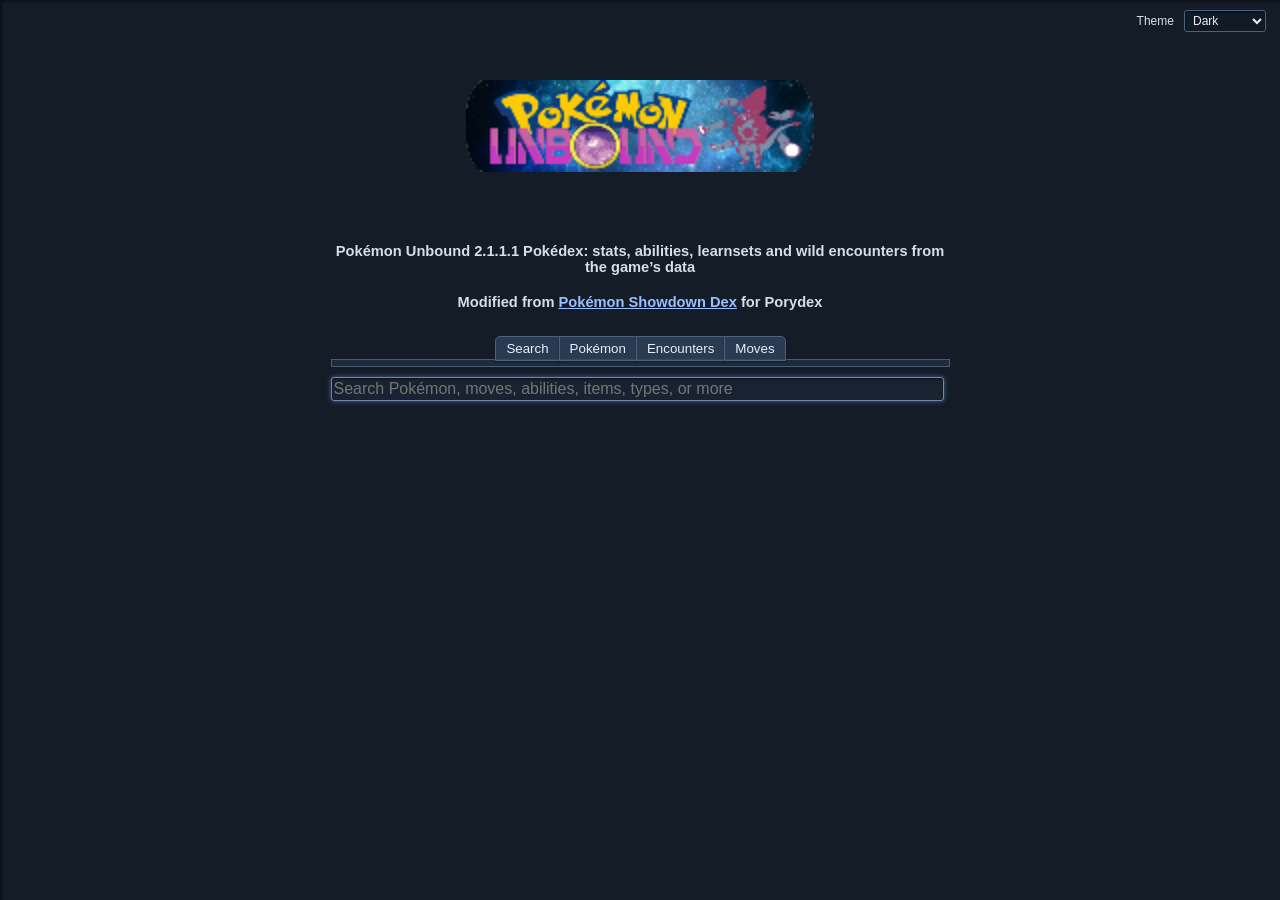
==== index.html @ a4c8e44c "Unbound Pokédex in Pokémon Null's dex front-end Species, learnsets, moves, abilities and wild encoun" ====
<!doctype html>
<html>
  <head>
    <meta charset="utf-8" />
    <script>
      // the dex lives in a GitHub Pages folder: links and routes hang off DEXROOT
      var DEXROOT = location.pathname.indexOf('/unbound-dex/') === 0 ? '/unbound-dex/' : '/';
      document.write('<base href="' + DEXROOT + '">');
      (function () {  // deep links arrive through 404.html as ?p=<path>
        var m = location.search.match(/[?&]p=([^&]*)/);
        if (m) history.replaceState(null, '', DEXROOT + decodeURIComponent(m[1]));
      })();
    </script>

    <title>Unbound Dex</title>

    <meta http-equiv="X-UA-Compatible" content="IE=Edge,chrome=IE8" />
	<script>
		(function () {
			var theme = 'dark';  // dark until the visitor picks Light
			try {
				var savedTheme = localStorage.getItem('nulldex-theme');
				if (savedTheme === 'dark' || savedTheme === 'light') theme = savedTheme;
			} catch (e) {}
			document.documentElement.setAttribute('data-theme', theme);
		})();
	</script>
    <link
      rel="stylesheet"
      href="https://play.pokemonshowdown.com/style/font-awesome.css"
    />
    <link rel="stylesheet" href="theme/panels.css?v=20261029133711" />
    <link rel="stylesheet" href="theme/main.css?v=20261029133711" />
    <link rel="stylesheet" href="theme/theme-toggle.css?v=20261029133711" />
    <meta name="viewport" content="width=device-width,initial-scale=1" />
    <link
      rel="stylesheet"
      href="https://play.pokemonshowdown.com/style/utilichart.css?b359"
    />
    <link rel="stylesheet" href="theme/pokedex.css?v=20261029133711" />
    <link rel="stylesheet" href="theme/unbound.css?v=20261029133711" />

    <!-- Workarounds for IE bugs to display trees correctly. -->
    <!--[if lte IE 6
      ]><style>
        li.tree {
          height: 1px;
        }
      </style><!
    [endif]-->
    <!--[if IE 7
      ]><style>
        li.tree {
          zoom: 1;
        }
      </style><!
    [endif]-->
  </head>
  <body>
    <ul class="nav nav-theme unbound-theme">
          <li>
            <label class="theme-label" for="theme-select">Theme</label>
            <select id="theme-select" class="textbox theme-select" aria-label="Theme">
              <option value="light">Light</option>
              <option value="dark">Dark</option>
            </select>
          </li>
        </ul>
    <div class="pfx-panel">
      <div class="pfx-body">
        <noscript
          ><p>
            <strong>Requires JavaScript!</strong>
          </p></noscript
        >
        <p>Loading...</p>
      </div>
    </div>
    <script src="js/lib/jquery-1.12.4.min.js?v=20261029133711"></script>
    <script src="js/lib/lodash.min.js?v=20261029133711"></script>
    <script src="js/lib/backbone-min.js?v=20261029133711"></script>
    <script src="js/panels.js?v=20261029133711"></script>

    <!-- Dependencies from the original Showdown dex; these are very explicitly unmodified for compatibility -->
    <script src="config/config.js?v=20261029133711"></script>
    <script src="js/battledata.js?v=20261029133711"></script>
    <script src="data/search-index.js?v=20261029133711"></script>
    <!-- This guy needs to be generated using the client repo -->
    <script src="https://play.pokemonshowdown.com/data/teambuilder-tables.js?v0.9xy31"></script>
    <script src="data/typechart.js?v=20261029133711"></script>
    <script src="https://play.pokemonshowdown.com/data/aliases.js?v0.9xy31"></script>
    <script src="js/battle-dex-search.js?v=20261029133711"></script>
    <script src="js/search.js?v=20261029133711"></script>

    <!-- Custom data files pulled from porydex extraction -->
    <script src="data/species.js?v=20261029133711"></script>
    <script src="data/learnsets.js?v=20261029133711"></script>
    <script src="data/encounters.js?v=20261029133711"></script>
    <script src="data/moves.js?v=20261029133711"></script>
    <script src="data/abilities.js?v=20261029133711"></script>
    <script src="data/items.js?v=20261029133711"></script>

    <script src="js/pokedex.js?v=20261029133711"></script>
    <script src="js/pokedex-pokemon.js?v=20261029133711"></script>
    <script src="js/pokedex-moves.js?v=20261029133711"></script>
    <script src="js/pokedex-encounters.js?v=20261029133711"></script>
    <script src="js/pokedex-search.js?v=20261029133711"></script>
    <script src="js/nulldex-encounters.js?v=20261029133711"></script>
    <script src="js/router.js?v=20261029133711"></script>
    <script src="js/theme-toggle.js?v=20261029133711"></script>
    <script src="js/update-checker.js?v=20261029133711"></script>
  </body>
</html>
---- theme/panels.css ----
/**
 * Panels CSS file
 *
 * @author Guangcong Luo
 */

/* Global layout */

html,
body,
div,
form {
	padding: 0;
	margin: 0;
}

body,
textarea,
.textbox {
	font-family: Verdana, Helvetica, Arial, sans-serif;
	font-size: 11pt;
}

a {
	color: #3A4A66;
}
a:hover {
	color: #8195b8;
}

button {
	cursor: pointer;
	font-size: 9pt;
	padding: 3px 6px;
}

a img {
	border: 0;
}

.sep {
	display: none;
}

.textbox {
	border: 1px solid #A6BBD4;
	margin: 0;
	padding: 2px;
	font-family: Verdana, Helvetica, Arial, sans-serif;
	font-size: 10pt;
	border: 1px solid #AAAAAA;
	border-radius: 3px;
	box-shadow: inset 0px 1px 2px #CCCCCC, 1px 1px 0 rgba(255,255,255,.6);
	background: #F8FBFD;
}
.textbox:hover {
	border-color: #474747;
	box-shadow: inset 0px 1px 2px #D2D2D2, 1px 1px 0 rgba(255,255,255,.6);
	background: #FFFFFF;
}
.textbox:focus {
	outline: 0 none;
	border: 1px solid #004488;
	box-shadow: inset 0px 1px 2px #D2D2D2, 0px 0px 5px #2266AA;
	background: #FFFFFF;
}

/* header layout */

.userbar {
	float: right;
}

.nav,
.nav li,
.nav-play,
.nav-play li {
	display: block;
	list-style: none;
	margin: 0;
	padding: 0;
	float: left;
}

.nav {
	padding: 15px 6px 15px 6px;
}

.header .nav {
	padding: 15px 0 15px 155px;
}

.header .nav-play {
	padding: 15px 0 15px 10px;
}

.nav .button {
	position: relative;
	padding: 5px 10px;
	margin: 0 -1px 0 0;
	border-radius: 0;
}

.nav .button img {
	position: absolute;
	top: -8px;
	left: -150px;
}

.nav .button:hover {
	z-index: 10;
}

.nav li:first-child .button {
	border-top-left-radius: 5px;
	border-bottom-left-radius: 5px;
}

.nav li:last-child .button {
	border-top-right-radius: 5px;
	border-bottom-right-radius: 5px;
}

a.button {
	padding: 5px 10px;
	display: inline-block;
}
.nav a.button {
	display: inline;
}
.button {
	outline: none;
	cursor: pointer;
	text-align: center;
	text-decoration: none;
	text-shadow: 0 1px 0 rgba(255,255,255,.4);
	border-radius: 5px;
	-webkit-box-shadow: 0 1px 2px rgba(0,0,0,.2), inset 0 -1px 2px rgba(255,255,255,1);
	-moz-box-shadow: 0 1px 2px rgba(0,0,0,.2), inset 0 -1px 2px rgba(255,255,255,1);
	box-shadow: 0 1px 2px rgba(0,0,0,.2), inset 0 -1px 2px rgba(255,255,255,1);
	white-space: nowrap;
	/* default colors */
	font-family: inherit;
	font-size: inherit;
	color: #222222;
	border: solid 1px #AAAAAA;
	background: #e3e3e3;
	background: -webkit-gradient(linear, left top, left bottom, from(#f6f6f6), to(#e3e3e3));
	background: -moz-linear-gradient(top,  #f6f6f6,  #e3e3e3);
	background: linear-gradient(top,  #f6f6f6,  #e3e3e3);
	filter: progid:DXImageTransform.Microsoft.gradient(startColorstr='#f6f6f6', endColorstr='#e3e3e3');
}
.button.cur,
.button.cur:hover,
.button:disabled,
.button:disabled:hover {
	color: #888888;
	background: #f8f8f8;
	-webkit-box-shadow: 0 1px 2px rgba(0,0,0,.2);
	-moz-box-shadow: 0 1px 2px rgba(0,0,0,.2);
	box-shadow: 0 1px 2px rgba(0,0,0,.2);
}
.button.cur:hover {
	border-color: #888888;
}
.button:disabled {
	cursor: default;
}

.button:hover {
	background: #cfcfcf;
	background: -webkit-gradient(linear, left top, left bottom, from(#f2f2f2), to(#cfcfcf));
	background: -moz-linear-gradient(top,  #f2f2f2,  #cfcfcf);
	background: linear-gradient(top,  #f2f2f2,  #cfcfcf);
	filter: progid:DXImageTransform.Microsoft.gradient(startColorstr='#f2f2f2', endColorstr='#cfcfcf');
	border-color: #606060;
	color: #222222;
}

.button:active {
	background: -webkit-gradient(linear, left top, left bottom, from(#cfcfcf), to(#f2f2f2));
	background: -moz-linear-gradient(top,  #cfcfcf,  #f2f2f2);
	background: linear-gradient(top,  #cfcfcf,  #f2f2f2);
	filter: progid:DXImageTransform.Microsoft.gradient(startColorstr='#cfcfcf', endColorstr='#f2f2f2');
}

.greenbutton {
	background: hsl(100,30%,93%);
	background: -webkit-gradient(linear, left top, left bottom, from(hsl(100,30%,97%)), to(hsl(100,30%,84%)));
	background: -moz-linear-gradient(top,  hsl(100,30%,97%),  hsl(100,30%,84%));
	background: linear-gradient(top,  hsl(100,30%,97%),  hsl(100,30%,84%));
	border-color: hsl(100,30%,70%);
	filter: progid:DXImageTransform.Microsoft.gradient(startColorstr='#f6f6f6', endColorstr='#e3e3e3');
}

.greenbutton:hover {
	background: hsl(100,30%,87%);
	background: -webkit-gradient(linear, left top, left bottom, from(hsl(100,30%,94%)), to(hsl(100,30%,77%)));
	background: -moz-linear-gradient(top,  hsl(100,30%,94%),  hsl(100,30%,77%));
	background: linear-gradient(top,  hsl(100,30%,94%),  hsl(100,30%,77%));
	border-color: hsl(100,30%,41%);
}

.greenbutton:active {
	background: hsl(100,30%,77%);
	background: -webkit-gradient(linear, left top, left bottom, from(hsl(100,30%,77%)), to(hsl(100,30%,83%)));
	background: -moz-linear-gradient(top,  hsl(100,30%,77%),  hsl(100,30%,83%));
	background: linear-gradient(top,  hsl(100,30%,77%),  hsl(100,30%,83%));
	border-color: hsl(100,30%,41%);
}

.footer {
	font-size: 9pt;
	color: #999999;
	margin-top: 40px;
	text-align: center;
}

/* panel layout */

.pfx-topbar {
	padding: 0;
	margin: 0;
	text-align: center;

	height: 50px;
	background: #E5ECFB;
	background: -webkit-gradient(linear, left top, left bottom, from(#E8EEFC), to(#D7DEEA));
	background: -moz-linear-gradient(top,  #E8EEFC,  #D7DEEA);
	background: linear-gradient(top,  #E8EEFC,  #D7DEEA);
	filter:  progid:DXImageTransform.Microsoft.gradient(startColorstr='#E8EEFC', endColorstr='#D7DEEA');
	text-shadow: white 0px 1px 0;
	border-bottom: 1px solid #2A4066;
}
.pfx-topbar .userbar {
	padding: 12px 15px 0 10px;
}
.nav-theme {
	position: absolute;
	top: 11px;
	right: 12px;
	margin: 0;
	padding: 0;
	float: none;
	z-index: 2;
}
.nav-theme li {
	float: none;
	list-style: none;
	margin: 0;
	padding: 0;
}
.theme-label {
	font-size: 9pt;
	margin-right: 6px;
}
.theme-select {
	width: 82px;
	padding: 2px 4px;
	font-size: 9pt;
}
@media (max-width: 760px) {
	.nav-theme {
		top: 10px;
		right: 10px;
	}
}
@media (max-width: 520px) {
	.nav-theme {
		top: 10px;
		right: 8px;
	}
	.theme-label {
		display: none;
	}
	.theme-select {
		width: 70px;
	}
}
.titlebar.pfx-title {
	border-top: 0;
	border-left: 0;
}
.pfx-panel {
	margin-left: -1px;
	border-left: 1px solid #2A4066;
	background: white;
	box-shadow: inset 2px 2px 2px rgba(0,0,0,.15);
}
.pfx-go-left, .pfx-go-right {
	position: absolute;
	display: block;
	top: 51px;
	bottom: 0;
	width:35px;

	margin: 0 0 0 -1px;
	padding: 0;
}
.pfx-go-left {
	left: 0;
	background: #FFFFFF url(go-left.png) no-repeat scroll left 20px center;
}
.pfx-go-right {
	right: 0;
	background: #FFFFFF url(go-right.png) no-repeat scroll right 20px center;

	border-left: 1px solid #2A4066;
}
.pfx-go-left:hover, .pfx-go-right:hover {
	background-color: #DEE6F5;
}
.pfx-go-left:active, .pfx-go-right:active {
	background: #C9CFD6;
}

.pfx-body, h2.pfx-body {
	max-width: 720px;
	margin: 0 auto;
	box-sizing: border-box;
}

.pfx-loading {
	position: absolute;
	top: 20px;
	left: 50%;
	margin: 0 0 0 -80px;
	width: 160px;
	text-align: center;

	border: 1px solid #acb6e7;
	color: #9ca6d7;
	box-shadow: inset 1px 1px 0 #ffffff, inset -1px -1px 0 #c7cdee, 2px 2px 3px rgba(0,0,0,.1);
	background: #EEF0FA none;
	padding: 5px 0;
	border-radius: 5px;
	font-size: 18pt;
}

.pfx-backbutton {
	display: block;
	padding: 2px 4px;
	margin: 3px 8px 0 5px;
	background: #F0F5FC none;
	border: 1px solid #A6BBD4;
	text-decoration: none;
	font-size: 9pt;
	float: left;
	white-space: nowrap;
	border-radius: 6px;
	box-shadow: inset 1px 1px 0 rgba(255,255,255,.6), 1px 1px 2px rgba(0,0,0,.08);
}
.pfx-backbutton:first-letter {
	position: relative;
	font-size: 8pt;
	vertical-align: top;
}
.pfx-backbutton:hover {
	background: #E1E8F0 none;
	border: 1px solid #889EBC;
	text-decoration: none;
	color: #2A3A56;
}
.pfx-backbutton:active {
	padding: 3px 4px 1px 4px;
	background: #C9CFD6;
	color: #000000;
	border-color: #7689A3;
	box-shadow: inset -1px -1px 0 rgba(255,255,255,.6), 1px 1px 2px rgba(0,0,0,.08);
}

/* popup */

.pfx-popup-bg {
	position: fixed;
	top: 0; bottom: 0; left: 0; right: 0;
	height: 100%;
	width: 100%;
	background: #d1dceb none;
	z-index: 10;
	opacity: 0.3;
	filter: alpha(opacity=30);
}

.pfx-popup {
	position: absolute;
	padding: 15px;
	background: #F5F7FE;
	border: 1px solid #a6bbd4;
	z-index: 11;

	margin: -1px 0;

	border-radius: 6px;
	box-shadow: inset 1px 1px 0 #ffffff, inset -1px -1px 0 #DDDDDD, 2px 2px 3px rgba(0,0,0,.2);
}

/* topbar */

.pfx-topbar .header {
	margin: 0;
	width: auto;
}
@media all and (min-width: 900px) {
	.pfx-topbar .header {
		margin: 0 auto;
		max-width: 605px;
	}
}
---- theme/main.css ----
p {
	line-height: 130%;
}
h1 {
	text-align: center;
	margin: 0;
	padding: 15px;
	font-size: 16pt;
}
.pfx-backbutton {
	margin-top: 20px;
}

.ladderlist {
	max-width: 240px;
}
.ladder {
	padding: 0 15px 15px 15px;
	max-width: 600px;
}
.ladder table {
	margin: 0 auto;
}
.ladder table, .ladder td, .ladder th {
	border-collapse: collapse;
	border: 1px solid #BBBBBB;
}
.ladder td, th {
	padding: 3px 5px;
}
.ladder th {
	text-align: left;
	font-size: 9pt;
	background: #EEEEEE;
}

.laddernav, .laddernav li {
	list-style: none;
	margin: 0;
	padding: 0;
}
.laddernav {
	margin: 0 15px 15px 15px;
}

a.subtle {
	text-decoration: none;
}
a.subtle:hover {
	text-decoration: underline;
}

.laddernav .button {
	display: block;
	position: relative;
	padding: 5px 10px;
	margin: 0 0 -1px 0;
	border-radius: 0;
}
.laddernav .button:hover {
	z-index: 10;
}
.laddernav .button.nav-first {
	border-top-left-radius: 5px;
	border-top-right-radius: 5px;
}
.laddernav .button.nav-last {
	border-bottom-left-radius: 5px;
	border-bottom-right-radius: 5px;
}

/* replay */

.linklist {
	list-style: none;
	margin: 0;
	padding: 0;
}
.linklist a {
	display: block;
	margin: 2px 0px 8px 0px;
	padding: 3px 7px 4px 7px;
	border: 1px solid #BBCCDD;
	background: #F8FBFD;

	border-radius: 4px;
	text-decoration: none;
	color: #336699;
	text-shadow: #ffffff 0px -1px 0;
	box-shadow: 1px 1px 1px #D5D5D5;
	cursor: pointer;

	overflow: hidden;
	white-space: nowrap;
}
.linklist a small {
	font-size: 9pt;
	color: #6699CC;
}
.linklist a:hover {
	border: 1px solid #8899AA;
	background: #F1F4F9;
	color: #224466;
}
---- theme/theme-toggle.css ----
.pfx-topbar {
	position: relative;
}

.nav-theme {
	position: absolute;
	top: 11px;
	right: 12px;
	margin: 0;
	padding: 0;
	float: none;
	z-index: 2;
}

.nav-theme li {
	float: none;
	list-style: none;
	margin: 0;
	padding: 0;
}

.theme-label {
	font-size: 9pt;
	color: #2A4066;
	margin-right: 6px;
}

.theme-select {
	width: 82px;
	padding: 2px 4px;
	font-size: 9pt;
}

@media (max-width: 760px) {
	.nav-theme {
		top: 10px;
		right: 10px;
	}
}

@media (max-width: 520px) {
	.nav-theme {
		top: 10px;
		right: 8px;
	}
	.theme-label {
		display: none;
	}
	.theme-select {
		width: 70px;
	}
}

html[data-theme="dark"] body {
	background: #0E141C;
	color: #D6DEEA;
}

html[data-theme="dark"] a {
	color: #9ABEFF;
}

html[data-theme="dark"] a:hover {
	color: #BCD4FF;
}

html[data-theme="dark"] .theme-label {
	color: #D6DEEA;
}

html[data-theme="dark"] .pfx-topbar {
	background: linear-gradient(#283649, #1C2634);
	border-bottom-color: #0C131C;
	text-shadow: none;
}

html[data-theme="dark"] .pfx-panel {
	background: #141C27;
	border-left-color: #0C131C;
	box-shadow: inset 2px 2px 2px rgba(0, 0, 0, .4);
}

html[data-theme="dark"] .pfx-go-left {
	background-color: #141C27;
}

html[data-theme="dark"] .pfx-go-right {
	background-color: #141C27;
	border-left-color: #0C131C;
}

html[data-theme="dark"] .pfx-go-left:hover,
html[data-theme="dark"] .pfx-go-right:hover {
	background-color: #243345;
}

html[data-theme="dark"] .button,
html[data-theme="dark"] .button:hover,
html[data-theme="dark"] .button:active {
	color: #E8EEF9;
	text-shadow: none;
	border-color: #4D607C;
	background: #2A3A51;
	box-shadow: 0 1px 2px rgba(0, 0, 0, .4), inset 0 -1px 1px rgba(255, 255, 255, .08);
}

html[data-theme="dark"] .button.cur,
html[data-theme="dark"] .button.cur:hover,
html[data-theme="dark"] .button:disabled,
html[data-theme="dark"] .button:disabled:hover {
	color: #AEBBD0;
	background: #1F2A3A;
	border-color: #44556E;
}

html[data-theme="dark"] .greenbutton,
html[data-theme="dark"] .greenbutton:hover,
html[data-theme="dark"] .greenbutton:active {
	background: #2C6641;
	border-color: #57936D;
	color: #EAF8EE;
}

html[data-theme="dark"] .textbox {
	color: #E8EEF9;
	border-color: #4D607C;
	background: #121A25;
	box-shadow: inset 0 1px 2px rgba(0, 0, 0, .5);
}

html[data-theme="dark"] .textbox:hover,
html[data-theme="dark"] .textbox:focus {
	border-color: #6F89AD;
	background: #182231;
	box-shadow: inset 0 1px 2px rgba(0, 0, 0, .55), 0 0 5px rgba(117, 163, 233, .55);
}

html[data-theme="dark"] .pokedex h1 a,
html[data-theme="dark"] a.subtle {
	color: #E8EEF9;
}

html[data-theme="dark"] a.subtle:hover {
	color: #9ABEFF;
}

html[data-theme="dark"] .dexentry .tier {
	border-color: #4B5A70;
	color: #D6DEEA;
	background: #1A2432;
}

html[data-theme="dark"] .dexentry dt,
html[data-theme="dark"] .dexentry .minor,
html[data-theme="dark"] table.stats .ministat,
html[data-theme="dark"] table.stats .bst {
	color: #AEBBD0;
}

html[data-theme="dark"] .utilichart a.active,
html[data-theme="dark"] .utilichart a.active:hover,
html[data-theme="dark"] .utilichart.nokbd a:hover {
	border-color: #4A5A72;
	background: #1F2A3A;
}

html[data-theme="dark"] .utilichart a.sel,
html[data-theme="dark"] .utilichart a.sel:hover,
html[data-theme="dark"] .utilichart a.cur,
html[data-theme="dark"] .utilichart a.cur:hover {
	border-color: #60789A;
	background: #263346;
}

html[data-theme="dark"] .utilichart li.result {
	border-bottom: 1px solid #253246;
}

html[data-theme="dark"] .utilichart li.result h3,
html[data-theme="dark"] .utilichart li.resultheader h3 {
	color: #E8EEF9;
}

html[data-theme="dark"] .utilichart li.resultheader,
html[data-theme="dark"] .utilichart li.resultheader h3,
html[data-theme="dark"] .utilichart li.result h3 {
	background: #2A3A51 !important;
	color: #F2F6FC !important;
	border-color: #60789A !important;
	text-shadow: none !important;
}

html[data-theme="dark"] .utilichart .sortrow {
	background: #1A2432;
	border: 1px solid #50637F;
}

html[data-theme="dark"] .utilichart .sortcol {
	color: #D6DEEA;
	background: #27364B;
	border-color: #50637F;
	border-right-color: #50637F;
}

html[data-theme="dark"] .utilichart .sortcol.cur {
	background: #141E2C;
	color: #F2F6FC;
}

html[data-theme="dark"] .utilichart .col,
html[data-theme="dark"] .utilichart .col a {
	color: #DCE6F5;
}

html[data-theme="dark"] .utilichart .col em,
html[data-theme="dark"] .utilichart .col small,
html[data-theme="dark"] .utilichart .filtercol em,
html[data-theme="dark"] .utilichart .illegalcol em {
	color: #AFC0D8;
}

html[data-theme="dark"] .utilichart .pokemonnamecol,
html[data-theme="dark"] .utilichart .shortpokemonnamecol,
html[data-theme="dark"] .utilichart .movenamecol,
html[data-theme="dark"] .utilichart .shortmovenamecol,
html[data-theme="dark"] .utilichart .abilitycol,
html[data-theme="dark"] .utilichart .twoabilitycol,
html[data-theme="dark"] .utilichart .statcol,
html[data-theme="dark"] .utilichart .bstcol,
html[data-theme="dark"] .utilichart .movedesccol,
html[data-theme="dark"] .utilichart .encounternamecol,
html[data-theme="dark"] .utilichart .labelcol,
html[data-theme="dark"] .utilichart .widelabelcol,
html[data-theme="dark"] .utilichart .pplabelcol {
	color: #DCE6F5;
}

html[data-theme="dark"] .dexentry,
html[data-theme="dark"] .dexentry p,
html[data-theme="dark"] .dexentry dd,
html[data-theme="dark"] .dexentry td,
html[data-theme="dark"] .dexentry th,
html[data-theme="dark"] .dexentry li {
	color: #DCE6F5;
}

html[data-theme="dark"] .tabbar:after {
	background: #1F2A3A;
	border-color: #4A5A72;
}

html[data-theme="dark"] .tabbar .button.cur,
html[data-theme="dark"] .tabbar .button.cur:hover {
	background: #1F2A3A;
	border-color: #4A5A72;
	color: #AEBBD0;
}

html[data-theme="dark"] .warning {
	border-color: #C68D4B;
	background: #4A3521;
	color: #FFE6C8;
}
---- theme/pokedex.css ----
.pokedex {
	margin: 0 10px;
	text-align: center;
}
.pokedex h1 {
	margin: 0;
	padding: 80px 0 40px 0;
	font-size: 36pt;

	transition: padding 0.2s, font-size 0.2s;
	-webkit-transition: padding 0.2s, font-size 0.2s;
}
.pokedex.aboveresults h1 {
	margin: 0;
	padding: 12px 0 6px 0;
	font-size: 14pt;

	transition: padding 0.2s, font-size 0.2s;
	-webkit-transition: padding 0.2s, font-size 0.2s;
}
.pokedex h1 a {
	color: #555555;
	text-decoration: none;
}
.pokedex .buttonbar {
	display: block; /* I'm not sure if any browsers newer than IE5 have this bug, but it's sort of habit */
}
.pokedex .buttonbar .button {
	padding: 3px 10px;
}
.pokedex.aboveresults .buttonbar {
	display: none;
}
.searchboxwrapper {
	margin: 0 6px 10px 0;
	position: relative;
}
.searchbox {
	width: 100%;
	font-size: 16px;
}
.searchbox-filters {
	position: absolute;
	top: 2px;
	left: 3px;
	text-align: left;
}

.pfx-body {
	max-width: 640px;
}

.dexentry h1 {
	text-align: left;
	padding: 18px 12px 6px;
}
.dexentry h1 code {
	font-size: 11pt;
	font-weight: normal;
	font-family: Verdana, sans-serif;
	margin-left: 5px;
	color: #999999;
}
.dexentry .tier {
	float: right;
	padding: 2px 4px;
	margin: 22px 10px 0 0;
	border-radius: 4px;
	font-size: 10pt;
	border: 1px solid #aaa;
	text-decoration: none;
	color: #555;
}
.dexentry .sprite {
	float:left;
	padding:10px 10px 10px 10px;
}
.dexentry p, .dexentry h2 {
	padding: 0 10px;
}
.dexentry dl {
	padding: 0 10px;
	margin: 0 0 1em 0;
}
.dexentry dt {
	padding: 0;
	margin: 10px 0 0 0;
	font-size: 9pt;
	font-weight: bold;
	color: #777777;
}
.dexentry dd {
	padding: 0 0 0 10px;
	margin: 0;
}
.dexentry .fa-mars {
	font-weight: bold;
	color: #001144;
}
.dexentry .fa-venus {
	font-weight: bold;
	color: #440022;
}
/*	margin-left: 106px; */
.dexentry dl.typeentry,
.dexentry dl.sizeentry {
	float: left;
	padding-left: 0;
	margin: 0;
	width: 175px;
}
.dexentry dl.colentry {
	float: left;
	width: 225px;
}
.dexentry dl.colentry dt {
	margin-top: 0;
}
.dexentry dl.sizeentry {
	font-size: 9pt;
}
.dexentry dl.abilityentry {
	margin-top: 65px;
	margin-left: 106px;
}
.dexentry dl.movetypeentry {
	margin: 0;
}
.dexentry dl.powerentry,
.dexentry dl.accuracyentry,
.dexentry dl.ppentry {
	float: left;
	margin: 0;
	width: 90px;
}
.dexentry dl.powerentry dd {
	font-size: 24pt;
}
.dexentry dl.accuracyentry dd {
    padding-top: 3px;
	font-size: 20pt;
}
.dexentry dl.ppentry dd {
    padding-top: 2px;
	font-size: 13pt;
    color: #555;
}
.dexentry dl.accuracyentry {
	width: 100px;
}
.dexentry .minor {
	color: #777;
    display: block;
	font-size: 8pt;
}

.movetag {
	padding-left: 8px;
	color: #555;
	font-weight: bold;
	font-size: 10pt;
}
.dexentry .movetag {
	padding-left: 18px;
}
.movetag small {
	font-size: 9pt;
	font-weight: normal;
}

table.stats,
table.evos,
table.sprites {
	border-spacing: 0;
}
table.stats td,
table.stats th,
table.evos td,
table.evos th {
	vertical-align: middle;
	margin: 0;
	padding: 1px 6px 1px 0;
	border: 0;
}

table.stats {
	margin-top: -15px;
}
table.stats td,
table.stats th {
	text-align: right;
}
table.stats th {
	font-size: 9pt;
	font-weight: normal;
}
table.stats small {
	font-size: 10pt;
	font-weight: normal;
}
table.stats .ministat,
table.stats th.ministat {
	text-align: center;
	width: 40px;
	color: #555555;
}
table.stats th.ministat {
	font-style: italic;
}
table.stats .bst {
	color: #777777;
}
table.stats td.bst {
	font-weight: normal;
}
table.stats .stat {
	width: 38px;
	font-weight: bold;
}
.statbar span {
	display: block;
	background: #aaa;
	height: 12px;
	width: 50px;
	margin: 1px 0 0 0;
	border-radius: 2px;
	box-shadow: inset 1px 4px 0 rgba(255,255,255,.4), inset -1px -1px 0 rgba(0,0,0,.3);
}
table.sprites {
	float: left;
}
table.sprites td {
	margin: 0;
	padding: 0;
	width: 98px;
	height: 96px;
	text-align: center;
	vertical-align: middle;
}

@media (max-width:520px) {
	table.stats {
		margin-top: 0;
	}
	table.stats .ministat {
		display: none;
	}
	table.stats td.statbar {
		padding: 1px 0;
	}
	.header .nav-play {
		display: none;
	}
	.nav a.button {
		display: none;
	}
	.nav a.button.nav-first {
		display: inline;
	}
	.nav a.button.cur {
		border-top-right-radius: 5px;
		border-bottom-right-radius: 5px;
		display: inline;
	}
	.dexentry dl.abilityentry {
		margin: 0;
		clear: left;
	}
}
@media (max-width:340px) {
	table.stats .stat {
		width: 32px;
		font-weight: bold;
		font-size: 10pt;
	}
	table.stats .bst {
		font-weight: normal;
		font-size: 10pt;
	}
	table.stats td,
	table.stats th,
	table.evos td,
	table.evos th {
		padding: 1px 4px 1px 0;
	}
	.dexentry {
		font-size: 10pt;
	}
	table.evos .pokemonicon,
	table.evos .picon {
		display: block;
	}
	.dexentry dd {
		padding: 0 10px 0 16px;
	}
}

table.evos .arrow {
	padding: 0;
	font-size: 21px;
}
table.evos .arrow abbr {
	text-decoration: none;
}

.metricchart li {
	height: 30px;
}

.utilichart a {
	border-radius: 4px;
	padding: 1px 1px 1px 5px;
	margin: 0 5px 1px 5px;
	background: transparent;
	overflow: hidden;
	white-space: nowrap;
	cursor: pointer;
}
.utilichart a.active,
.utilichart a.active:hover,
.utilichart.nokbd a:hover {
	padding: 0px 0px 0px 4px;
	border: 1px solid #D8D8D8;
	background: #F8F8F8;
}
.utilichart dl a,
.utilichart.nokbd dl a:hover {
	height: auto;
	padding: 0;
	margin: 0;
	border: 0;
	background: transparent;
}
.utilichart a.sel,
.utilichart a.sel:hover,
.utilichart a.cur,
.utilichart a.cur:hover {
	padding: 0px 0px 0px 4px;
	border: 1px solid #B5B5B5;
	background: #E8E8E8;
}
.utilichart .notfound em {
	display: block;
	padding: 2px 0 4px;
	color: #777;
}

.utilichart .content {
	padding: 0 6px;
}
.utilichart {
	margin-bottom: 30px;
}
.utilichart .encounternamecol {
	color: #000000;
}
.utilichart .tagcol.encountertagcol,
.utilichart .shorttagcol.encountertagcol {
	width: 84px;
}

.type {
	display: inline-block;
	width: 60px;
	height: 14px;
	padding: 1px 0;
	background-color: #CBC9CB;
	background: linear-gradient(#CBC9CB,#AAA6AA);
	border: 1px solid #A99890;
	border-radius: 3px;
	color: #FFFFFF;
	font-size: 10px;
	text-align: center;
	text-shadow: 1px 1px 1px #333333;
	text-transform: uppercase;
}

a.type {
	color: #FFFFFF;
	text-decoration: none;
}
a.type:hover {
	opacity: .7;
}

a.subtle {
	color: black;
	text-decoration: none;
}
a.subtle:hover {
	color: #8195b8;
	text-decoration: underline;
}

.type.normal{background-color:#8A8A59;background:linear-gradient(#A8A878,#8A8A59);border-color:#79794E;}
.type.fire{background-color:#F08030;background:linear-gradient(#F08030,#DD6610);border-color:#B4530D;}
.type.water{background-color:#6890F0;background:linear-gradient(#6890F0,#386CEB);border-color:#1753E3;}
.type.electric{background-color:#F8D030;background:linear-gradient(#F8D030,#F0C108);border-color:#C19B07;}
.type.fairy{background-color:#F830D0;background:linear-gradient(#F830D0,#F008C1);border-color:#C1079B;}
.type.grass{background-color:#78C850;background:linear-gradient(#78C850,#5CA935);border-color:#4A892B;}
.type.ice{background-color:#98D8D8;background:linear-gradient(#98D8D8,#69C6C6);border-color:#45B6B6;}
.type.fighting{background-color:#C03028;background:linear-gradient(#C03028,#9D2721);border-color:#82211B;}
.type.poison{background-color:#A040A0;background:linear-gradient(#A040A0,#803380);border-color:#662966;}
.type.ground{background-color:#E0C068;background:linear-gradient(#E0C068,#D4A82F);border-color:#AA8623;}
.type.flying{background-color:#A890F0;background:linear-gradient(#A890F0,#9180C4);border-color:#7762B6;}
.type.psychic{background-color:#F85888;background:linear-gradient(#F85888,#F61C5D);border-color:#D60945;}
.type.bug{background-color:#A8B820;background:linear-gradient(#A8B820,#8D9A1B);border-color:#616B13;}
.type.rock{background-color:#B8A038;background:linear-gradient(#B8A038,#93802D);border-color:#746523;}
.type.ghost{background-color:#705898;background:linear-gradient(#705898,#554374);border-color:#413359;}
.type.dragon{background-color:#7038F8;background:linear-gradient(#7038F8,#4C08EF);border-color:#3D07C0;}
.type.steel{background-color:#B8B8D0;background:linear-gradient(#B8B8D0,#9797BA);border-color:#7A7AA7;}
.type.dark{background-color:#705848;background:linear-gradient(#705848,#513F34);border-color:#362A23;}
.type.question{background-color:#68A090;background:linear-gradient(#68A090,#4E7C6F);border-color:#41685D;}

.type.physical{background-color:#E39088;background:linear-gradient(#E39088,#D65D51);border-color:#A99890;color:#FBC290;}
.type.special{background-color:#ADB1BD;background:linear-gradient(#ADB1BD,#7D828D);border-color:#A1A5AD;color:#E0E2E4;}
.type.status{background-color:#CBC9CB;background:linear-gradient(#CBC9CB,#AAA6AA);border-color:#A99890;color:#F5F4F5;}

.pokemonicon, .picon {
	display: inline-block;
	vertical-align: -6px;
	width: 32px;
	height: 24px;
}
.picon {
	width: 40px;
	height: 30px;
}
.itemicon {
	display: inline-block;
	vertical-align: -6px;
	width: 24px;
	height: 24px;
}

.warning {
	border: 1px solid #F56C11;
	background: #F7DECE;
	border-radius: 3px;
	padding: 5px 9px;
	margin: 1em 2em;
}

.tabbar {
	display: block;
	list-style: none;
	margin: 0;
	padding: 5px 0 0 10px;
	text-align: left;
}
.tabbar.centered {
	padding: 5px 0 0 0;
	text-align: center;
}
.tabbar:after {
	content: "";
	display: block;
	height: 6px;
	background: #f8f8f8;
	border: solid 1px #AAAAAA;
	margin: -1px 0 -8px -11px;
}
.tabbar.centered:after {
	margin-left: 0;
}
.tabbar li {
	display: inline;
	list-style: none;
	margin: 0;
	padding: 0;
}
.tabbar .button {
	position: relative;
	padding: 4px 10px 4px 10px;
	margin: 0 -1px 0 0;
	top: 1px;
	border-radius: 0;
	box-shadow: none;
	font-size: 10pt;
}
.tabbar .button.cur,
.tabbar .button.cur:hover {
	color: #777777;
	background: #f8f8f8;
	box-shadow: none;
	border-color: #AAAAAA;
	border-bottom: 0;
	cursor: default;
	padding: 4px 10px 6px 10px;
	top: 0px;
}
.tabbar .button:hover {
	z-index: 10;
}
.tabbar .button.nav-first {
	border-top-left-radius: 5px;
}
.tabbar .button.nav-last {
	border-top-right-radius: 5px;
}
---- theme/unbound.css ----
/* No top bar: the panels start at the top, the theme picker sits in the corner. */
.pfx-panel { top: 0 !important; }
.nav-theme.unbound-theme { position: fixed; top: 10px; right: 14px; z-index: 20; }
.unbound-title { margin: 6px 0 4px; }
.unbound-title img { max-width: 100%; height: auto; }
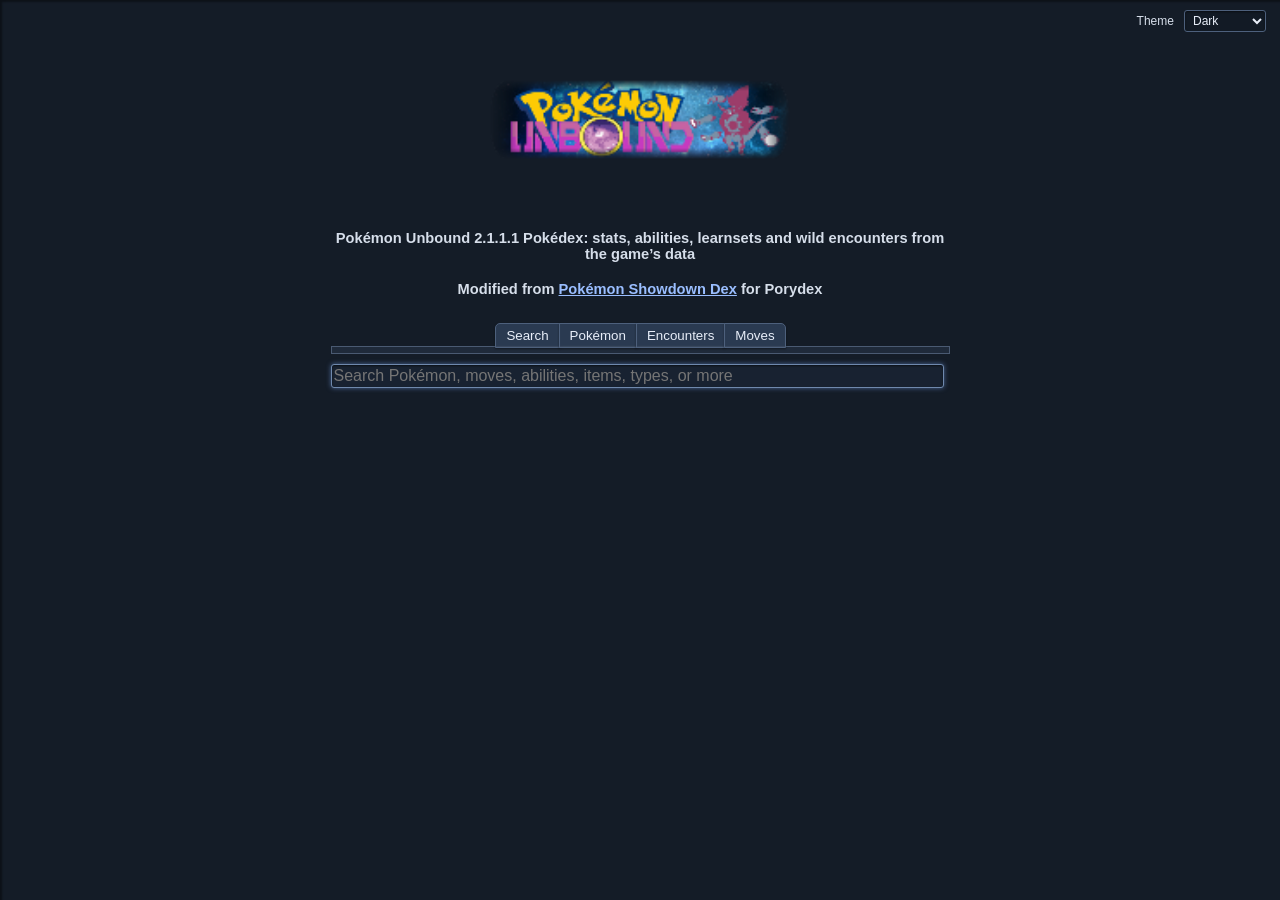
==== commit d4fa5bd1: "Blend the Unbound logo into the page Fade only the logo's outer edge into the background and show it" ====
--- a/index.html
+++ b/index.html
@@ -29,16 +29,16 @@
       rel="stylesheet"
       href="https://play.pokemonshowdown.com/style/font-awesome.css"
     />
-    <link rel="stylesheet" href="theme/panels.css?v=20261029133711" />
-    <link rel="stylesheet" href="theme/main.css?v=20261029133711" />
-    <link rel="stylesheet" href="theme/theme-toggle.css?v=20261029133711" />
+    <link rel="stylesheet" href="theme/panels.css?v=20261029133848" />
+    <link rel="stylesheet" href="theme/main.css?v=20261029133848" />
+    <link rel="stylesheet" href="theme/theme-toggle.css?v=20261029133848" />
     <meta name="viewport" content="width=device-width,initial-scale=1" />
     <link
       rel="stylesheet"
       href="https://play.pokemonshowdown.com/style/utilichart.css?b359"
     />
-    <link rel="stylesheet" href="theme/pokedex.css?v=20261029133711" />
-    <link rel="stylesheet" href="theme/unbound.css?v=20261029133711" />
+    <link rel="stylesheet" href="theme/pokedex.css?v=20261029133848" />
+    <link rel="stylesheet" href="theme/unbound.css?v=20261029133848" />
 
     <!-- Workarounds for IE bugs to display trees correctly. -->
     <!--[if lte IE 6
@@ -76,38 +76,38 @@
         <p>Loading...</p>
       </div>
     </div>
-    <script src="js/lib/jquery-1.12.4.min.js?v=20261029133711"></script>
-    <script src="js/lib/lodash.min.js?v=20261029133711"></script>
-    <script src="js/lib/backbone-min.js?v=20261029133711"></script>
-    <script src="js/panels.js?v=20261029133711"></script>
+    <script src="js/lib/jquery-1.12.4.min.js?v=20261029133848"></script>
+    <script src="js/lib/lodash.min.js?v=20261029133848"></script>
+    <script src="js/lib/backbone-min.js?v=20261029133848"></script>
+    <script src="js/panels.js?v=20261029133848"></script>
 
     <!-- Dependencies from the original Showdown dex; these are very explicitly unmodified for compatibility -->
-    <script src="config/config.js?v=20261029133711"></script>
-    <script src="js/battledata.js?v=20261029133711"></script>
-    <script src="data/search-index.js?v=20261029133711"></script>
+    <script src="config/config.js?v=20261029133848"></script>
+    <script src="js/battledata.js?v=20261029133848"></script>
+    <script src="data/search-index.js?v=20261029133848"></script>
     <!-- This guy needs to be generated using the client repo -->
     <script src="https://play.pokemonshowdown.com/data/teambuilder-tables.js?v0.9xy31"></script>
-    <script src="data/typechart.js?v=20261029133711"></script>
+    <script src="data/typechart.js?v=20261029133848"></script>
     <script src="https://play.pokemonshowdown.com/data/aliases.js?v0.9xy31"></script>
-    <script src="js/battle-dex-search.js?v=20261029133711"></script>
-    <script src="js/search.js?v=20261029133711"></script>
+    <script src="js/battle-dex-search.js?v=20261029133848"></script>
+    <script src="js/search.js?v=20261029133848"></script>
 
     <!-- Custom data files pulled from porydex extraction -->
-    <script src="data/species.js?v=20261029133711"></script>
-    <script src="data/learnsets.js?v=20261029133711"></script>
-    <script src="data/encounters.js?v=20261029133711"></script>
-    <script src="data/moves.js?v=20261029133711"></script>
-    <script src="data/abilities.js?v=20261029133711"></script>
-    <script src="data/items.js?v=20261029133711"></script>
+    <script src="data/species.js?v=20261029133848"></script>
+    <script src="data/learnsets.js?v=20261029133848"></script>
+    <script src="data/encounters.js?v=20261029133848"></script>
+    <script src="data/moves.js?v=20261029133848"></script>
+    <script src="data/abilities.js?v=20261029133848"></script>
+    <script src="data/items.js?v=20261029133848"></script>
 
-    <script src="js/pokedex.js?v=20261029133711"></script>
-    <script src="js/pokedex-pokemon.js?v=20261029133711"></script>
-    <script src="js/pokedex-moves.js?v=20261029133711"></script>
-    <script src="js/pokedex-encounters.js?v=20261029133711"></script>
-    <script src="js/pokedex-search.js?v=20261029133711"></script>
-    <script src="js/nulldex-encounters.js?v=20261029133711"></script>
-    <script src="js/router.js?v=20261029133711"></script>
-    <script src="js/theme-toggle.js?v=20261029133711"></script>
-    <script src="js/update-checker.js?v=20261029133711"></script>
+    <script src="js/pokedex.js?v=20261029133848"></script>
+    <script src="js/pokedex-pokemon.js?v=20261029133848"></script>
+    <script src="js/pokedex-moves.js?v=20261029133848"></script>
+    <script src="js/pokedex-encounters.js?v=20261029133848"></script>
+    <script src="js/pokedex-search.js?v=20261029133848"></script>
+    <script src="js/nulldex-encounters.js?v=20261029133848"></script>
+    <script src="js/router.js?v=20261029133848"></script>
+    <script src="js/theme-toggle.js?v=20261029133848"></script>
+    <script src="js/update-checker.js?v=20261029133848"></script>
   </body>
 </html>
--- a/theme/unbound.css
+++ b/theme/unbound.css
@@ -1,5 +1,14 @@
 /* No top bar: the panels start at the top, the theme picker sits in the corner. */
 .pfx-panel { top: 0 !important; }
 .nav-theme.unbound-theme { position: fixed; top: 10px; right: 14px; z-index: 20; }
-.unbound-title { margin: 6px 0 4px; }
-.unbound-title img { max-width: 100%; height: auto; }
+.unbound-title { margin: 10px 0 2px; }
+/* the logo's own capsule edges fade into the page instead of sitting on it as a box */
+.unbound-title img {
+  width: 300px; max-width: 100%; height: auto;
+  -webkit-mask-image: linear-gradient(to right, transparent, #000 9%, #000 91%, transparent),
+                      linear-gradient(to bottom, transparent, #000 14%, #000 86%, transparent);
+  -webkit-mask-composite: source-in;
+  mask-image: linear-gradient(to right, transparent, #000 9%, #000 91%, transparent),
+              linear-gradient(to bottom, transparent, #000 14%, #000 86%, transparent);
+  mask-composite: intersect;
+}
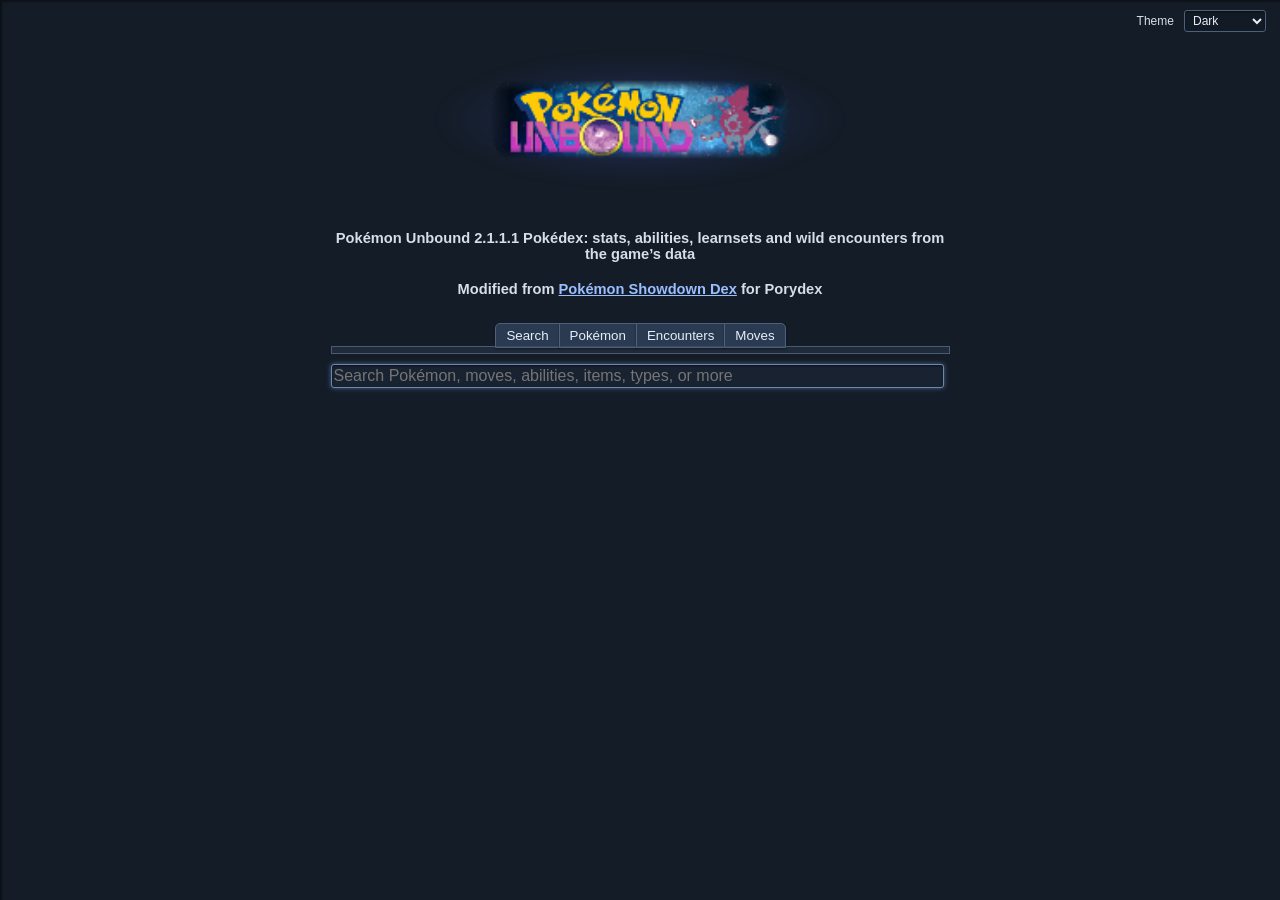
==== commit a3b941bf: "Blend the Unbound logo into the front page Only the outer strip of each edge fades out, and the logo" ====
--- a/index.html
+++ b/index.html
@@ -29,16 +29,16 @@
       rel="stylesheet"
       href="https://play.pokemonshowdown.com/style/font-awesome.css"
     />
-    <link rel="stylesheet" href="theme/panels.css?v=20261029133848" />
-    <link rel="stylesheet" href="theme/main.css?v=20261029133848" />
-    <link rel="stylesheet" href="theme/theme-toggle.css?v=20261029133848" />
+    <link rel="stylesheet" href="theme/panels.css?v=20261029133916" />
+    <link rel="stylesheet" href="theme/main.css?v=20261029133916" />
+    <link rel="stylesheet" href="theme/theme-toggle.css?v=20261029133916" />
     <meta name="viewport" content="width=device-width,initial-scale=1" />
     <link
       rel="stylesheet"
       href="https://play.pokemonshowdown.com/style/utilichart.css?b359"
     />
-    <link rel="stylesheet" href="theme/pokedex.css?v=20261029133848" />
-    <link rel="stylesheet" href="theme/unbound.css?v=20261029133848" />
+    <link rel="stylesheet" href="theme/pokedex.css?v=20261029133916" />
+    <link rel="stylesheet" href="theme/unbound.css?v=20261029133916" />
 
     <!-- Workarounds for IE bugs to display trees correctly. -->
     <!--[if lte IE 6
@@ -76,38 +76,38 @@
         <p>Loading...</p>
       </div>
     </div>
-    <script src="js/lib/jquery-1.12.4.min.js?v=20261029133848"></script>
-    <script src="js/lib/lodash.min.js?v=20261029133848"></script>
-    <script src="js/lib/backbone-min.js?v=20261029133848"></script>
-    <script src="js/panels.js?v=20261029133848"></script>
+    <script src="js/lib/jquery-1.12.4.min.js?v=20261029133916"></script>
+    <script src="js/lib/lodash.min.js?v=20261029133916"></script>
+    <script src="js/lib/backbone-min.js?v=20261029133916"></script>
+    <script src="js/panels.js?v=20261029133916"></script>
 
     <!-- Dependencies from the original Showdown dex; these are very explicitly unmodified for compatibility -->
-    <script src="config/config.js?v=20261029133848"></script>
-    <script src="js/battledata.js?v=20261029133848"></script>
-    <script src="data/search-index.js?v=20261029133848"></script>
+    <script src="config/config.js?v=20261029133916"></script>
+    <script src="js/battledata.js?v=20261029133916"></script>
+    <script src="data/search-index.js?v=20261029133916"></script>
     <!-- This guy needs to be generated using the client repo -->
     <script src="https://play.pokemonshowdown.com/data/teambuilder-tables.js?v0.9xy31"></script>
-    <script src="data/typechart.js?v=20261029133848"></script>
+    <script src="data/typechart.js?v=20261029133916"></script>
     <script src="https://play.pokemonshowdown.com/data/aliases.js?v0.9xy31"></script>
-    <script src="js/battle-dex-search.js?v=20261029133848"></script>
-    <script src="js/search.js?v=20261029133848"></script>
+    <script src="js/battle-dex-search.js?v=20261029133916"></script>
+    <script src="js/search.js?v=20261029133916"></script>
 
     <!-- Custom data files pulled from porydex extraction -->
-    <script src="data/species.js?v=20261029133848"></script>
-    <script src="data/learnsets.js?v=20261029133848"></script>
-    <script src="data/encounters.js?v=20261029133848"></script>
-    <script src="data/moves.js?v=20261029133848"></script>
-    <script src="data/abilities.js?v=20261029133848"></script>
-    <script src="data/items.js?v=20261029133848"></script>
+    <script src="data/species.js?v=20261029133916"></script>
+    <script src="data/learnsets.js?v=20261029133916"></script>
+    <script src="data/encounters.js?v=20261029133916"></script>
+    <script src="data/moves.js?v=20261029133916"></script>
+    <script src="data/abilities.js?v=20261029133916"></script>
+    <script src="data/items.js?v=20261029133916"></script>
 
-    <script src="js/pokedex.js?v=20261029133848"></script>
-    <script src="js/pokedex-pokemon.js?v=20261029133848"></script>
-    <script src="js/pokedex-moves.js?v=20261029133848"></script>
-    <script src="js/pokedex-encounters.js?v=20261029133848"></script>
-    <script src="js/pokedex-search.js?v=20261029133848"></script>
-    <script src="js/nulldex-encounters.js?v=20261029133848"></script>
-    <script src="js/router.js?v=20261029133848"></script>
-    <script src="js/theme-toggle.js?v=20261029133848"></script>
-    <script src="js/update-checker.js?v=20261029133848"></script>
+    <script src="js/pokedex.js?v=20261029133916"></script>
+    <script src="js/pokedex-pokemon.js?v=20261029133916"></script>
+    <script src="js/pokedex-moves.js?v=20261029133916"></script>
+    <script src="js/pokedex-encounters.js?v=20261029133916"></script>
+    <script src="js/pokedex-search.js?v=20261029133916"></script>
+    <script src="js/nulldex-encounters.js?v=20261029133916"></script>
+    <script src="js/router.js?v=20261029133916"></script>
+    <script src="js/theme-toggle.js?v=20261029133916"></script>
+    <script src="js/update-checker.js?v=20261029133916"></script>
   </body>
 </html>
--- a/theme/unbound.css
+++ b/theme/unbound.css
@@ -1,14 +1,24 @@
 /* No top bar: the panels start at the top, the theme picker sits in the corner. */
 .pfx-panel { top: 0 !important; }
 .nav-theme.unbound-theme { position: fixed; top: 10px; right: 14px; z-index: 20; }
-.unbound-title { margin: 10px 0 2px; }
-/* the logo's own capsule edges fade into the page instead of sitting on it as a box */
+.unbound-title { margin: 14px 0 6px; }
+/* The logo sits in a soft glow taken from its own purple / night-blue, and only the outer strip of each edge
+   fades out, so the capsule melts into the page while the lettering and Hoopa stay fully crisp. */
+.unbound-title a { position: relative; display: inline-block; isolation: isolate; }
+.unbound-title a::before {
+  content: ''; position: absolute; inset: -26px -54px; z-index: -1; pointer-events: none;
+  background: radial-gradient(ellipse closest-side, rgba(126, 87, 214, 0.42), rgba(54, 74, 160, 0.18) 55%, transparent 100%);
+  filter: blur(6px);
+}
 .unbound-title img {
-  width: 300px; max-width: 100%; height: auto;
-  -webkit-mask-image: linear-gradient(to right, transparent, #000 9%, #000 91%, transparent),
+  display: block; width: 300px; max-width: 100%; height: auto;
+  -webkit-mask-image: linear-gradient(to right, transparent, #000 7%, #000 93%, transparent),
                       linear-gradient(to bottom, transparent, #000 14%, #000 86%, transparent);
   -webkit-mask-composite: source-in;
-  mask-image: linear-gradient(to right, transparent, #000 9%, #000 91%, transparent),
+  mask-image: linear-gradient(to right, transparent, #000 7%, #000 93%, transparent),
               linear-gradient(to bottom, transparent, #000 14%, #000 86%, transparent);
   mask-composite: intersect;
 }
+html:not([data-theme="dark"]) .unbound-title a::before {
+  background: radial-gradient(ellipse closest-side, rgba(126, 87, 214, 0.30), rgba(80, 110, 200, 0.12) 55%, transparent 100%);
+}
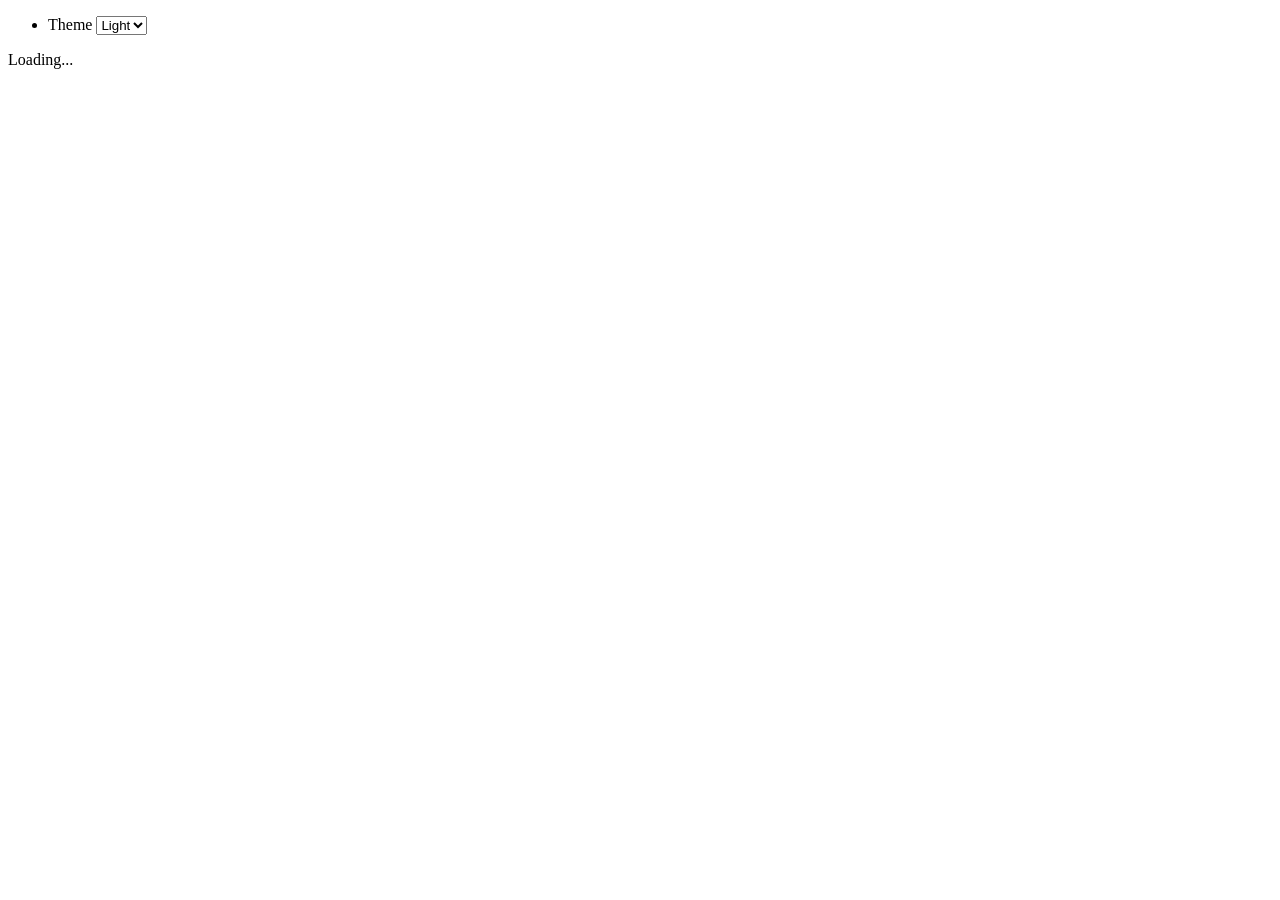
==== commit b301bae4: "Stop the endless 'new version' prompt The update checker compares the open page with a fresh copy; t" ====
--- a/index.html
+++ b/index.html
@@ -2,10 +2,10 @@
 <html>
   <head>
     <meta charset="utf-8" />
+    <base href="/unbound-dex/" />
     <script>
       // the dex lives in a GitHub Pages folder: links and routes hang off DEXROOT
       var DEXROOT = location.pathname.indexOf('/unbound-dex/') === 0 ? '/unbound-dex/' : '/';
-      document.write('<base href="' + DEXROOT + '">');
       (function () {  // deep links arrive through 404.html as ?p=<path>
         var m = location.search.match(/[?&]p=([^&]*)/);
         if (m) history.replaceState(null, '', DEXROOT + decodeURIComponent(m[1]));
@@ -29,16 +29,16 @@
       rel="stylesheet"
       href="https://play.pokemonshowdown.com/style/font-awesome.css"
     />
-    <link rel="stylesheet" href="theme/panels.css?v=20261029133916" />
-    <link rel="stylesheet" href="theme/main.css?v=20261029133916" />
-    <link rel="stylesheet" href="theme/theme-toggle.css?v=20261029133916" />
+    <link rel="stylesheet" href="theme/panels.css?v=20261029135130" />
+    <link rel="stylesheet" href="theme/main.css?v=20261029135130" />
+    <link rel="stylesheet" href="theme/theme-toggle.css?v=20261029135130" />
     <meta name="viewport" content="width=device-width,initial-scale=1" />
     <link
       rel="stylesheet"
       href="https://play.pokemonshowdown.com/style/utilichart.css?b359"
     />
-    <link rel="stylesheet" href="theme/pokedex.css?v=20261029133916" />
-    <link rel="stylesheet" href="theme/unbound.css?v=20261029133916" />
+    <link rel="stylesheet" href="theme/pokedex.css?v=20261029135130" />
+    <link rel="stylesheet" href="theme/unbound.css?v=20261029135130" />
 
     <!-- Workarounds for IE bugs to display trees correctly. -->
     <!--[if lte IE 6
@@ -76,38 +76,38 @@
         <p>Loading...</p>
       </div>
     </div>
-    <script src="js/lib/jquery-1.12.4.min.js?v=20261029133916"></script>
-    <script src="js/lib/lodash.min.js?v=20261029133916"></script>
-    <script src="js/lib/backbone-min.js?v=20261029133916"></script>
-    <script src="js/panels.js?v=20261029133916"></script>
+    <script src="js/lib/jquery-1.12.4.min.js?v=20261029135130"></script>
+    <script src="js/lib/lodash.min.js?v=20261029135130"></script>
+    <script src="js/lib/backbone-min.js?v=20261029135130"></script>
+    <script src="js/panels.js?v=20261029135130"></script>
 
     <!-- Dependencies from the original Showdown dex; these are very explicitly unmodified for compatibility -->
-    <script src="config/config.js?v=20261029133916"></script>
-    <script src="js/battledata.js?v=20261029133916"></script>
-    <script src="data/search-index.js?v=20261029133916"></script>
+    <script src="config/config.js?v=20261029135130"></script>
+    <script src="js/battledata.js?v=20261029135130"></script>
+    <script src="data/search-index.js?v=20261029135130"></script>
     <!-- This guy needs to be generated using the client repo -->
     <script src="https://play.pokemonshowdown.com/data/teambuilder-tables.js?v0.9xy31"></script>
-    <script src="data/typechart.js?v=20261029133916"></script>
+    <script src="data/typechart.js?v=20261029135130"></script>
     <script src="https://play.pokemonshowdown.com/data/aliases.js?v0.9xy31"></script>
-    <script src="js/battle-dex-search.js?v=20261029133916"></script>
-    <script src="js/search.js?v=20261029133916"></script>
+    <script src="js/battle-dex-search.js?v=20261029135130"></script>
+    <script src="js/search.js?v=20261029135130"></script>
 
     <!-- Custom data files pulled from porydex extraction -->
-    <script src="data/species.js?v=20261029133916"></script>
-    <script src="data/learnsets.js?v=20261029133916"></script>
-    <script src="data/encounters.js?v=20261029133916"></script>
-    <script src="data/moves.js?v=20261029133916"></script>
-    <script src="data/abilities.js?v=20261029133916"></script>
-    <script src="data/items.js?v=20261029133916"></script>
+    <script src="data/species.js?v=20261029135130"></script>
+    <script src="data/learnsets.js?v=20261029135130"></script>
+    <script src="data/encounters.js?v=20261029135130"></script>
+    <script src="data/moves.js?v=20261029135130"></script>
+    <script src="data/abilities.js?v=20261029135130"></script>
+    <script src="data/items.js?v=20261029135130"></script>
 
-    <script src="js/pokedex.js?v=20261029133916"></script>
-    <script src="js/pokedex-pokemon.js?v=20261029133916"></script>
-    <script src="js/pokedex-moves.js?v=20261029133916"></script>
-    <script src="js/pokedex-encounters.js?v=20261029133916"></script>
-    <script src="js/pokedex-search.js?v=20261029133916"></script>
-    <script src="js/nulldex-encounters.js?v=20261029133916"></script>
-    <script src="js/router.js?v=20261029133916"></script>
-    <script src="js/theme-toggle.js?v=20261029133916"></script>
-    <script src="js/update-checker.js?v=20261029133916"></script>
+    <script src="js/pokedex.js?v=20261029135130"></script>
+    <script src="js/pokedex-pokemon.js?v=20261029135130"></script>
+    <script src="js/pokedex-moves.js?v=20261029135130"></script>
+    <script src="js/pokedex-encounters.js?v=20261029135130"></script>
+    <script src="js/pokedex-search.js?v=20261029135130"></script>
+    <script src="js/nulldex-encounters.js?v=20261029135130"></script>
+    <script src="js/router.js?v=20261029135130"></script>
+    <script src="js/theme-toggle.js?v=20261029135130"></script>
+    <script src="js/update-checker.js?v=20261029135130"></script>
   </body>
 </html>
